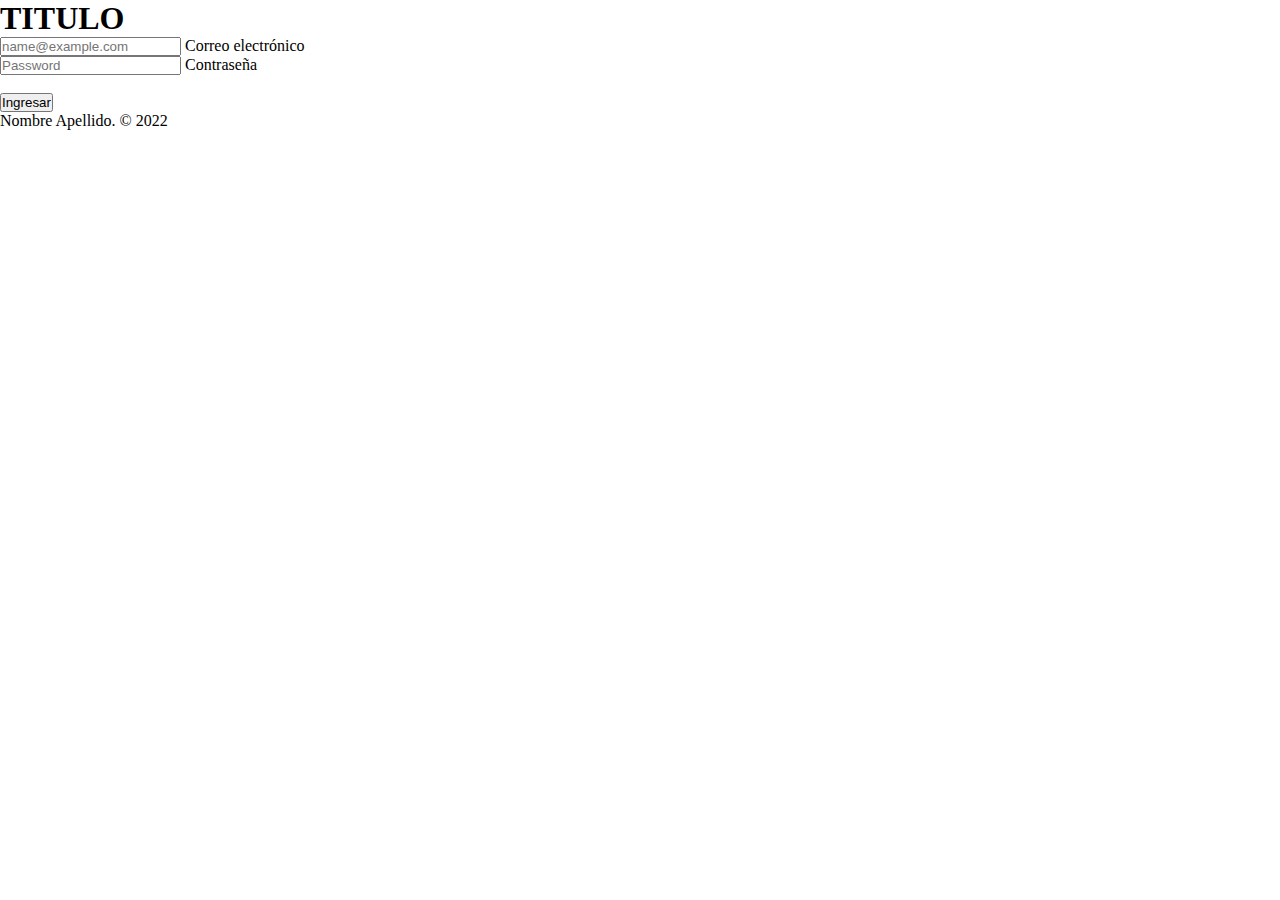
==== index.html @ 539266dc "creación de archivos principales" ====
<!doctype html>
<html lang="es">
<head>
  <meta charset="utf-8">
  <meta name="viewport" content="width=device-width, initial-scale=1">
  <meta name="description" content="">
  <meta name="author" content="">
  <meta name="generator" content="">
  <title id="titulo">Title</title> <!-- Agregar título -->
  <link rel="icon" href=""> <!-- Agregar ícono -->

  <!-- Bootstrap  -->
  <link href="https://cdn.jsdelivr.net/npm/bootstrap@5.3.0-alpha1/dist/css/bootstrap.min.css" rel="stylesheet" integrity="sha384-GLhlTQ8iRABdZLl6O3oVMWSktQOp6b7In1Zl3/Jr59b6EGGoI1aFkw7cmDA6j6gD" crossorigin="anonymous">
  <script src="https://cdn.jsdelivr.net/npm/bootstrap@5.3.0-alpha1/dist/js/bootstrap.bundle.min.js" integrity="sha384-w76AqPfDkMBDXo30jS1Sgez6pr3x5MlQ1ZAGC+nuZB+EYdgRZgiwxhTBTkF7CXvN" crossorigin="anonymous"></script>
    
  <!-- CDN jquery -->
  <script src="https://code.jquery.com/jquery-3.3.1.js" integrity="sha256-2Kok7MbOyxpgUVvAk/HJ2jigOSYS2auK4Pfzbm7uH60=" crossorigin="anonymous"></script>

  <!-- Custom styles for this template -->
  <link href="css/estilos-globales.css" rel="stylesheet">
</head>

<body>
  <div class="contenido">
    <form id="loginForm" method="post">
      <h1>TITULO</h1>
      <div class="form-floating">
        <input type="email" class="form-control" autocomplete="off" name="correo" placeholder="name@example.com">
        <label for="floatingInput">Correo electrónico</label>
      </div>
      <div class="form-floating">
        <input type="password" class="form-control" autocomplete="off" name="contraseña" placeholder="Password">
        <label for="floatingPassword">Contraseña</label>
      </div>
      <div id="resp"></div>
      <br>
      <button id="btn" class="w-50 btn btn-lg text-white" type="submit">Ingresar</button>
      <p class="mt-5 mb-3 text-muted;">Nombre Apellido. &copy; 2022</p> <!-- Nombre del autor -->
    </form>
  </div>

  <!--
  <script>
    $(document).ready(function() {
        $('#loginForm').submit(function(e) {
            e.preventDefault();
            $.ajax({
                type: "POST",
                url: 'php/logins.php',
                data: $(this).serialize(),
                success: function(response)
                {
                    //console.log(response);
                    var jsonData = JSON.parse(response);
                    console.log(jsonData);
                    // user is logged in successfully in the back-end
                    // let's redirect
                    //console.log("jsonData");

                    if(jsonData.success == "0"){
                    	Swal.fire({
                            text: 'Correo electrónico o Contraseña Incorrecta',
                            confirmButtonText: 'Aceptar',
                            confirmButtonColor: '#286E86',
                            width: '50%'
                    	});
                    	
                    	document.getElementById("username").value = "";
                    	document.getElementById("password").value = "";
                    }

                    if (jsonData.success == "1"){
                        let timerInterval

                        Swal.fire({
                            title: '¡Bienvenido!',
                            timer: 1000,
                            timerProgressBar: true,
                            didOpen: () => {
                                Swal.showLoading()
                                    const b = Swal.getHtmlContainer().querySelector('b')
                                    timerInterval = setInterval(() => {
                                    b.textContent = Swal.getTimerLeft()
                                }, 100)
                            },
                        willClose: () => {
                            clearInterval(timerInterval)
                            }
                        }).then((result) => {
                            /* Read more about handling dismissals below */
                            if (result.dismiss === Swal.DismissReason.timer) {
                                console.log('I was closed by the timer')
                                document.location.href="dashboard.php";
                            }
                        });
                    }

                    if(jsonData.success == "2"){
                    	Swal.fire({
                            text: 'Todos los campos son requeridos',
                            confirmButtonText: 'Aceptar',
                            confirmButtonColor: '#286E86',
                            width: '50%'
                    	});
                    	
                    	document.getElementById("username").value = "";
                    	document.getElementById("password").value = "";
                    }
               },
               error: function(xhr, status) {
                document.getElementById("resp").innerHTML = 'No connect to server';
                //console.log(xhr);
                },
           });
         });
    });
  </script>
  -->
</body>
</html>
---- css/estilos-globales.css ----
* {
  padding: 0;
  margin: 0;
}

body {
  
}
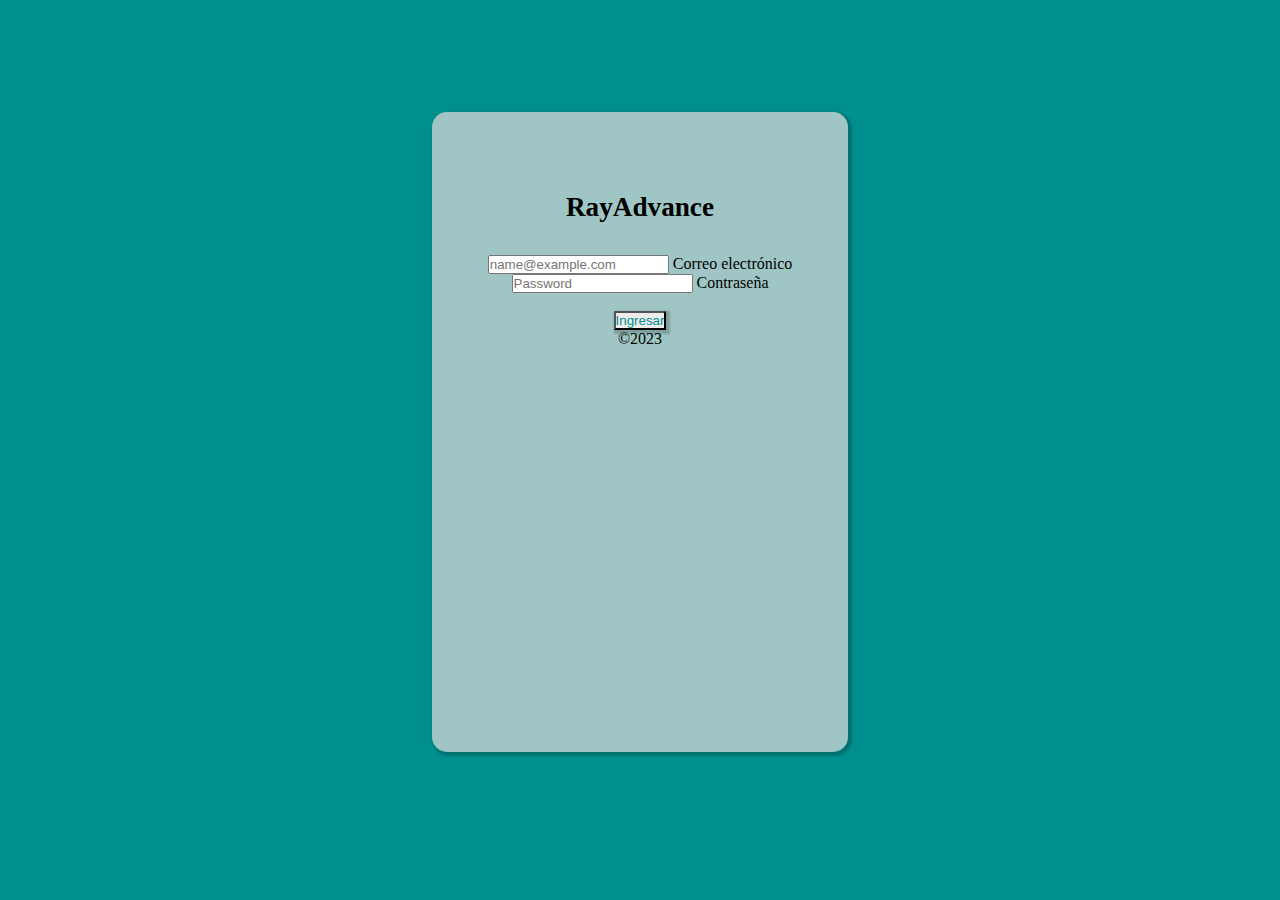
==== commit 30f0183a: "Estilos agregados al index" ====
--- a/index.html
+++ b/index.html
@@ -1,12 +1,19 @@
+<!--
+  - Estudiante: Andress celis.
+  - Cedula:
+  - Grupo: 
+  - Materia: 
+-->
+
 <!doctype html>
 <html lang="es">
 <head>
   <meta charset="utf-8">
   <meta name="viewport" content="width=device-width, initial-scale=1">
   <meta name="description" content="">
-  <meta name="author" content="">
+  <meta name="author" content="Andress Celis">
   <meta name="generator" content="">
-  <title id="titulo">Title</title> <!-- Agregar título -->
+  <title id="titulo">RayAdvance</title>
   <link rel="icon" href=""> <!-- Agregar ícono -->
 
   <!-- Bootstrap  -->
@@ -21,21 +28,47 @@
 </head>
 
 <body>
-  <div class="contenido">
+
+  <!-- Contenido -->
+  <div class="contenido float-end">
     <form id="loginForm" method="post">
-      <h1>TITULO</h1>
-      <div class="form-floating">
-        <input type="email" class="form-control" autocomplete="off" name="correo" placeholder="name@example.com">
+      <h1>RayAdvance</h1>
+
+      <!-- Campo del correo electrónico -->
+      <div class="form-floating mb-3">
+        <input type="email" 
+               class="form-control" 
+               autocomplete="off" 
+               name="correo" 
+               placeholder="name@example.com"
+        >
         <label for="floatingInput">Correo electrónico</label>
       </div>
+
+      <!-- Campo de la contraseña -->
       <div class="form-floating">
-        <input type="password" class="form-control" autocomplete="off" name="contraseña" placeholder="Password">
+        <input type="password" 
+               class="form-control" 
+               autocomplete="off" 
+               name="contraseña" 
+               placeholder="Password"
+        >
         <label for="floatingPassword">Contraseña</label>
       </div>
+
+      <!-- Respuesta -->
       <div id="resp"></div>
       <br>
-      <button id="btn" class="w-50 btn btn-lg text-white" type="submit">Ingresar</button>
-      <p class="mt-5 mb-3 text-muted;">Nombre Apellido. &copy; 2022</p> <!-- Nombre del autor -->
+
+      <!-- Botón para ingresar -->
+      <button id="btn btn-rimary" 
+              class="btn fw-bold" 
+              type="submit">
+              Ingresar
+      </button>
+
+      <!-- Autor -->
+      <p class="mt-4 text-muted;">&copy;2023</p>
     </form>
   </div>
 
--- a/css/estilos-globales.css
+++ b/css/estilos-globales.css
@@ -3,6 +3,36 @@
   margin: 0;
 }
 
+h1 {
+  font-size: 1.7rem;
+  font-weight: bold;
+  margin-bottom: 2rem;
+}
+
 body {
-  
+  background: #008F8D;
+  padding: 7rem 2.5rem;
+  display: flex;
+  justify-content: center;
+  text-align: center;
+}
+
+.contenido {
+  width: 20rem;
+  height: 30rem;
+  background: #9fc6c5;
+  border-radius: 15px;
+  padding: 5rem 3rem;
+  box-shadow: 2px 2px 2px 2px rgba(0, 0, 0, 0.2);
+}
+
+button { 
+  background: rgb(237, 236, 236) !important;
+  color: #008F8D !important;
+  box-shadow: 2px 2px 2px 2px rgba(0, 0, 0, 0.2);
+}
+
+button:hover { 
+  background: #008F8D !important;
+  color: #fff !important;
 }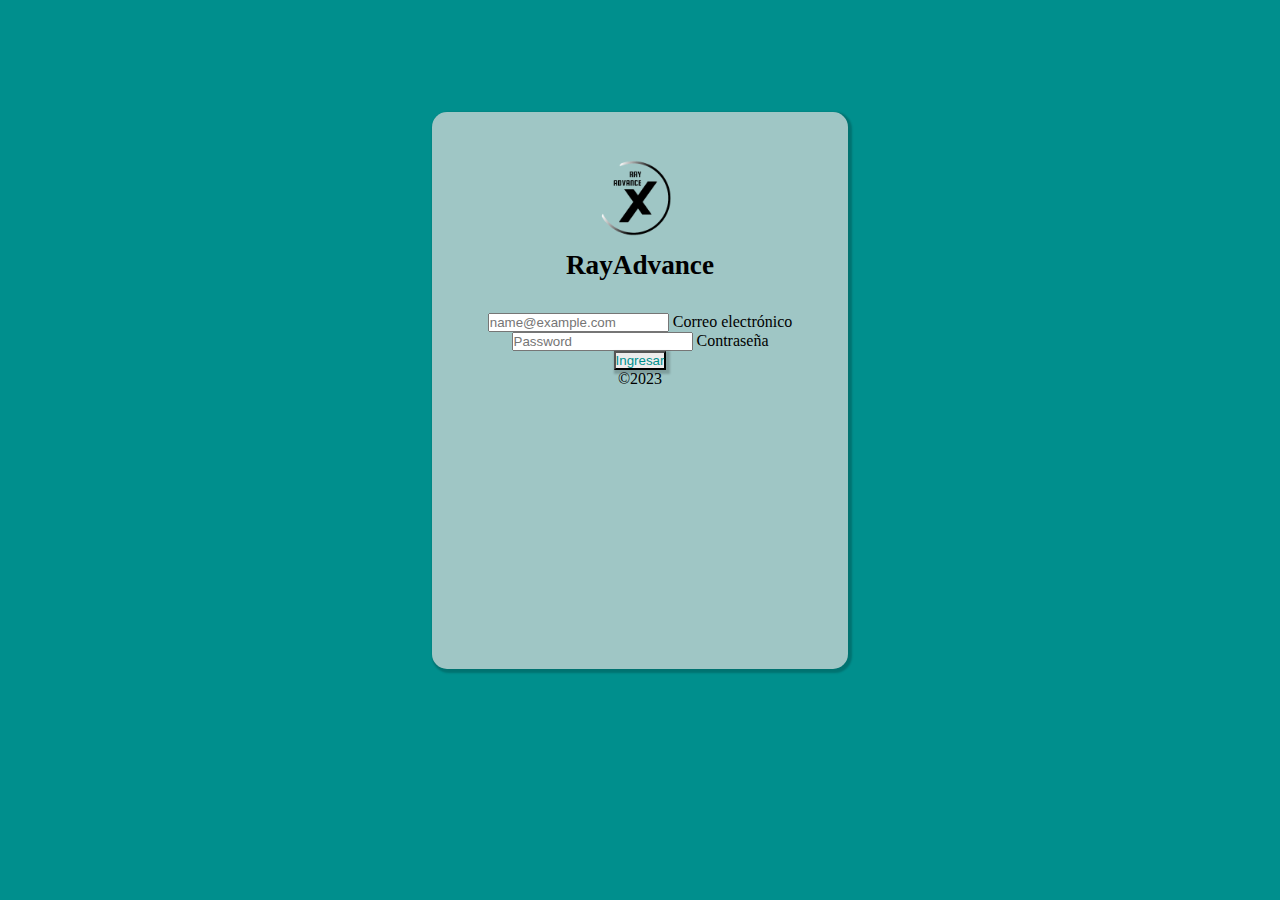
==== commit 15f855b0: "Login listo" ====
--- a/index.html
+++ b/index.html
@@ -14,7 +14,7 @@
   <meta name="author" content="Andress Celis">
   <meta name="generator" content="">
   <title id="titulo">RayAdvance</title>
-  <link rel="icon" href=""> <!-- Agregar ícono -->
+  <link rel="icon" href="./img/logo-sin-fondo.png"> <!-- Agregar ícono -->
 
   <!-- Bootstrap  -->
   <link href="https://cdn.jsdelivr.net/npm/bootstrap@5.3.0-alpha1/dist/css/bootstrap.min.css" rel="stylesheet" integrity="sha384-GLhlTQ8iRABdZLl6O3oVMWSktQOp6b7In1Zl3/Jr59b6EGGoI1aFkw7cmDA6j6gD" crossorigin="anonymous">
@@ -23,8 +23,8 @@
   <!-- CDN jquery -->
   <script src="https://code.jquery.com/jquery-3.3.1.js" integrity="sha256-2Kok7MbOyxpgUVvAk/HJ2jigOSYS2auK4Pfzbm7uH60=" crossorigin="anonymous"></script>
 
-  <!-- Custom styles for this template -->
-  <link href="css/estilos-globales.css" rel="stylesheet">
+  <!-- CSS -->
+  <link href="css/estilos.css" rel="stylesheet">
 </head>
 
 <body>
@@ -32,6 +32,7 @@
   <!-- Contenido -->
   <div class="contenido float-end">
     <form id="loginForm" method="post">
+      <img src="./img/logo-sin-fondo.png"/>
       <h1>RayAdvance</h1>
 
       <!-- Campo del correo electrónico -->
@@ -56,13 +57,9 @@
         <label for="floatingPassword">Contraseña</label>
       </div>
 
-      <!-- Respuesta -->
-      <div id="resp"></div>
-      <br>
-
       <!-- Botón para ingresar -->
       <button id="btn btn-rimary" 
-              class="btn fw-bold" 
+              class="btn fw-bold mt-3" 
               type="submit">
               Ingresar
       </button>
@@ -72,82 +69,5 @@
     </form>
   </div>
 
-  <!--
-  <script>
-    $(document).ready(function() {
-        $('#loginForm').submit(function(e) {
-            e.preventDefault();
-            $.ajax({
-                type: "POST",
-                url: 'php/logins.php',
-                data: $(this).serialize(),
-                success: function(response)
-                {
-                    //console.log(response);
-                    var jsonData = JSON.parse(response);
-                    console.log(jsonData);
-                    // user is logged in successfully in the back-end
-                    // let's redirect
-                    //console.log("jsonData");
-
-                    if(jsonData.success == "0"){
-                    	Swal.fire({
-                            text: 'Correo electrónico o Contraseña Incorrecta',
-                            confirmButtonText: 'Aceptar',
-                            confirmButtonColor: '#286E86',
-                            width: '50%'
-                    	});
-                    	
-                    	document.getElementById("username").value = "";
-                    	document.getElementById("password").value = "";
-                    }
-
-                    if (jsonData.success == "1"){
-                        let timerInterval
-
-                        Swal.fire({
-                            title: '¡Bienvenido!',
-                            timer: 1000,
-                            timerProgressBar: true,
-                            didOpen: () => {
-                                Swal.showLoading()
-                                    const b = Swal.getHtmlContainer().querySelector('b')
-                                    timerInterval = setInterval(() => {
-                                    b.textContent = Swal.getTimerLeft()
-                                }, 100)
-                            },
-                        willClose: () => {
-                            clearInterval(timerInterval)
-                            }
-                        }).then((result) => {
-                            /* Read more about handling dismissals below */
-                            if (result.dismiss === Swal.DismissReason.timer) {
-                                console.log('I was closed by the timer')
-                                document.location.href="dashboard.php";
-                            }
-                        });
-                    }
-
-                    if(jsonData.success == "2"){
-                    	Swal.fire({
-                            text: 'Todos los campos son requeridos',
-                            confirmButtonText: 'Aceptar',
-                            confirmButtonColor: '#286E86',
-                            width: '50%'
-                    	});
-                    	
-                    	document.getElementById("username").value = "";
-                    	document.getElementById("password").value = "";
-                    }
-               },
-               error: function(xhr, status) {
-                document.getElementById("resp").innerHTML = 'No connect to server';
-                //console.log(xhr);
-                },
-           });
-         });
-    });
-  </script>
-  -->
 </body>
 </html>--- a/css/estilos.css
+++ b/css/estilos.css
@@ -0,0 +1,43 @@
+* {
+  padding: 0;
+  margin: 0;
+}
+
+h1 {
+  font-size: 1.7rem;
+  font-weight: bold;
+  margin-bottom: 2rem;
+}
+
+body {
+  background: #008F8D;
+  padding: 7rem 2.5rem;
+  display: flex;
+  justify-content: center;
+  text-align: center;
+}
+
+.contenido {
+  width: 20rem;
+  height: 30rem;
+  background: #9fc6c5;
+  border-radius: 15px;
+  padding: 2.4rem 3rem;
+  box-shadow: 2px 2px 2px 2px rgba(0, 0, 0, 0.2);
+}
+
+img {
+  width: 6rem;
+  height: 6rem;
+}
+
+button { 
+  background: rgb(237, 236, 236) !important;
+  color: #008F8D !important;
+  box-shadow: 2px 2px 2px 2px rgba(0, 0, 0, 0.2);
+}
+
+button:hover { 
+  background: #008F8D !important;
+  color: #fff !important;
+}